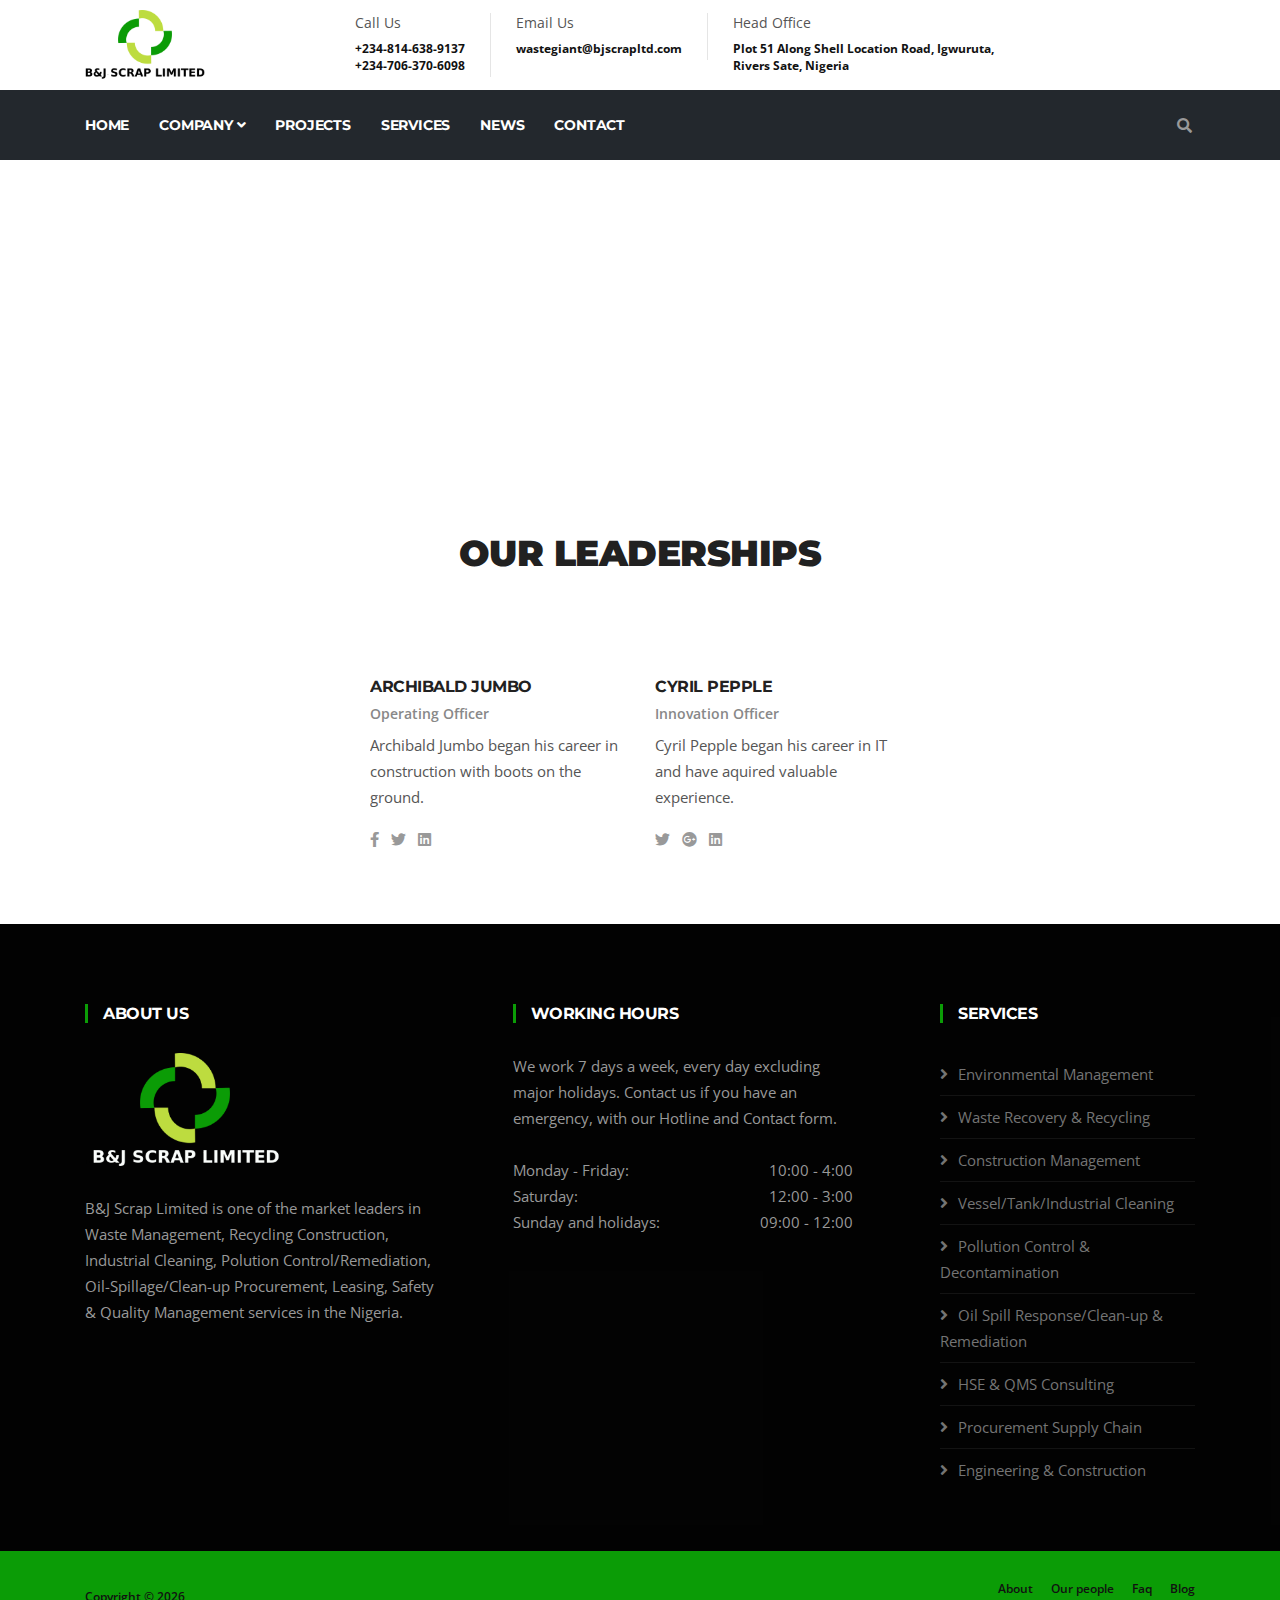
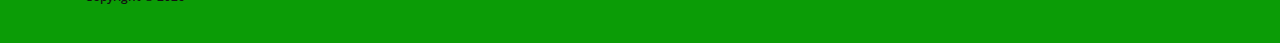
==== team.html @ ecb12a58 "Added Content" ====
<!--
 // WEBSITE: https://themefisher.com
 // TWITTER: https://twitter.com/themefisher
 // FACEBOOK: https://www.facebook.com/themefisher
 // GITHUB: https://github.com/themefisher/
-->

<!-- 
THEME: Constra - Construction Html5 Template
VERSION: 1.0.0
AUTHOR: Themefisher

HOMEPAGE: https://themefisher.com/products/constra-construction-template/
DEMO: https://demo.themefisher.com/constra/
GITHUB: https://github.com/themefisher/Constra-Bootstrap-Construction-Template

WEBSITE: https://themefisher.com
TWITTER: https://twitter.com/themefisher
FACEBOOK: https://www.facebook.com/themefisher
-->

<!DOCTYPE html>
<html lang="en">
<head>

  <!-- Basic Page Needs
================================================== -->
  <meta charset="utf-8">
  <title>Constra - Construction Html5 Template</title>

  <!-- Mobile Specific Metas
================================================== -->
  <meta http-equiv="X-UA-Compatible" content="IE=edge">
  <meta name="description" content="Construction Html5 Template">
  <meta name="viewport" content="width=device-width, initial-scale=1.0, maximum-scale=5.0">
  <meta name=author content="Themefisher">
  <meta name=generator content="Themefisher Constra HTML Template v1.0">

  <!-- Favicon
================================================== -->
  <link rel="icon" type="image/png" href="images/main.png">

  <!-- CSS
================================================== -->
  <!-- Bootstrap -->
  <link rel="stylesheet" href="plugins/bootstrap/bootstrap.min.css">
  <!-- FontAwesome -->
  <link rel="stylesheet" href="plugins/fontawesome/css/all.min.css">
  <!-- Animation -->
  <link rel="stylesheet" href="plugins/animate-css/animate.css">
  <!-- slick Carousel -->
  <link rel="stylesheet" href="plugins/slick/slick.css">
  <link rel="stylesheet" href="plugins/slick/slick-theme.css">
  <!-- Colorbox -->
  <link rel="stylesheet" href="plugins/colorbox/colorbox.css">
  <!-- Template styles-->
  <link rel="stylesheet" href="css/style.css">
</head>
  <header id="header" class="header-one">
    <div class="bg-white">
      <div class="container">
        <div class="logo-area">
            <div class="row align-items-center">
              <div class="logo col-lg-3 text-center text-lg-left mb-3 mb-md-5 mb-lg-0">
                  <a class="d-block" href="index.html">
                    <img loading="lazy" src="images/wet2.png" alt="Constra">
                  </a>
              </div><!-- logo end -->
    
              <div class="col-lg-15 header-right">
                <ul class="top-info-box">
                  <li>
                    <div class="info-box">
                      <div class="info-box-content">
                          <p class="info-box-title">Call Us</p>
                          <p class="info-box-subtitle">+234-814-638-9137<br>+234-706-370-6098</br></p>
                      </div>
                    </div>
                  </li>
                  <li>
                    <div class="info-box">
                      <div class="info-box-content">
                          <p class="info-box-title">Email Us</p>
                          <p class="info-box-subtitle">wastegiant@bjscrapltd.com</p>
                      </div>
                    </div>
                  </li>
                  <li class="last">
                    <div class="info-box last">
                      <div class="info-box-content">
                          <p class="info-box-title">Head Office</p>
                          <p class="info-box-subtitle">Plot 51 Along Shell Location Road, Igwuruta,<br> Rivers Sate, Nigeria</br></p>
                      </div>
                    </div>
                  </li>
                 
                </ul><!-- Ul end -->
            </div><!-- header right end -->
            </div><!-- logo area end -->
    
        </div><!-- Row end -->
      </div><!-- Container end -->
    </div>
  
    <div class="site-navigation">
      <div class="container">
          <div class="row">
            <div class="col-lg-12">
                <nav class="navbar navbar-expand-lg navbar-dark p-0">
                  <button class="navbar-toggler" type="button" data-toggle="collapse" data-target=".navbar-collapse" aria-controls="navbar-collapse" aria-expanded="false" aria-label="Toggle navigation">
                      <span class="navbar-toggler-icon"></span>
                  </button>
                  
                  <div id="navbar-collapse" class="collapse navbar-collapse">
                      <ul class="nav navbar-nav mr-auto">
                        <li class="nav-item"><a class="nav-link" href="index.html">Home</a></li>
                        </li>
  
                        <li class="nav-item dropdown">
                            <a href="#" class="nav-link dropdown-toggle" data-toggle="dropdown">Company <i class="fa fa-angle-down"></i></a>
                            <ul class="dropdown-menu" role="menu">
                              <li><a href="about.html">About Us</a></li>
                              <li><a href="team.html">Our People</a></li>
                              <!--<li><a href="testimonials.html">Testimonials</a></li>-->
                              <!--<li><a href="faq.html">Faq</a></li>-->
                              <!--<li><a href="pricing.html">Pricing</a></li>-->
                            </ul>
                        </li>
                
                        <li class="nav-item dropdown">
                            <a href="projects.html" class="nav-link dropdown-toggle" data-toggle="dropdown">Projects </i></a>
                            <!--ul class="dropdown-menu" role="menu">
                              <li><a href="projects.html">Projects</a></li>
                              <li><a href="projects-single.html">Projects Single</a></li>
                            </ul-->
                        </li>
                
                        <li class="nav-item"><a class="nav-link" href="services.html">Services</a></li>
                            <!--ul class="dropdown-menu" role="menu">
                              <li><a href="services.html">Services </a></li>
                              <li><a href="service-single.html">Services Single</a></li>
                            </ul-->
                        </li>
                
                        <!--li class="nav-item dropdown">
                            <a href="#" class="nav-link dropdown-toggle" data-toggle="dropdown">Features <i class="fa fa-angle-down"></i></a>
                            <ul class="dropdown-menu" role="menu">
                              <li><a href="typography.html">Typography</a></li>
                              <li><a href="404.html">404</a></li>
                              <li class="dropdown-submenu">
                                  <a href="#!" class="dropdown-toggle" data-toggle="dropdown">Parent Menu</a>
                                  <ul class="dropdown-menu">
                                    <li><a href="#!">Child Menu 1</a></li>
                                    <li><a href="#!">Child Menu 2</a></li>
                                    <li><a href="#!">Child Menu 3</a></li>
                                  </ul>
                              </li>
                            </ul>
                        </li-->
                
                        <li class="nav-item"><a class="nav-link" href="contact.html">News</a></li>
                            <!--ul class="dropdown-menu" role="menu">
                              <li><a href="news-left-sidebar.html">News Left Sidebar</a></li>
                              <li><a href="news-right-sidebar.html">News Right Sidebar</a></li>
                              <li><a href="news-single.html">News Single</a></li>
                            </ul-->
                        </li>
                
                        <li class="nav-item"><a class="nav-link" href="contact.html">Contact</a></li>
                      </ul>
                  </div>
                </nav>
            </div>
            <!--/ Col end -->
          </div>
          <!--/ Row end -->
  
          <div class="nav-search">
            <span id="search"><i class="fa fa-search"></i></span>
          </div><!-- Search end -->
  
          <div class="search-block" style="display: none;">
            <label for="search-field" class="w-100 mb-0">
              <input type="text" class="form-control" id="search-field" placeholder="Type what you want and enter">
            </label>
            <span class="search-close">&times;</span>
          </div><!-- Site search end -->
      </div>
      <!--/ Container end -->
  
    </div>
    <!--/ Navigation end -->
  </header>
<!--/ Header end -->
<div id="banner-area" class="banner-area" style="background-image:url(images/banner/banner1.jpg)">
  <div class="banner-text">
    <div class="container">
        <div class="row">
          <div class="col-lg-12">
              <div class="banner-heading">
                <h1 class="banner-title">Our Team</h1>
                <nav aria-label="breadcrumb">
                    <ol class="breadcrumb justify-content-center">
                      <li class="breadcrumb-item"><a href="#">Home</a></li>
                      <li class="breadcrumb-item"><a href="#">company</a></li>
                      <li class="breadcrumb-item active" aria-current="page">Our Team</li>
                    </ol>
                </nav>
              </div>
          </div><!-- Col end -->
        </div><!-- Row end -->
    </div><!-- Container end -->
  </div><!-- Banner text end -->
</div><!-- Banner area end --> 


<section id="main-container" class="main-container pb-4">
  <div class="container">
    <div class="row text-center">
      <div class="col-lg-12">
        <h3 class="section-sub-title">Our Leaderships</h3>
      </div>
    </div>
    <!-- Title row end -->

    <div class="row justify-content-center">
      <div class="col-lg-3 col-sm-6 mb-5">
        <div class="ts-team-wrapper">
          <div class="team-img-wrapper">
            <img loading="lazy" src="" class="img-fluid" alt="">
          </div>
          <div class="ts-team-content-classic">
            <h3 class="ts-name">ARCHIBALD JUMBO</h3>
            <p class="ts-designation">Operating Officer</p>
            <p class="ts-description">Archibald Jumbo began his career in construction with boots on the ground.</p>
            <div class="team-social-icons">
              <a target="_blank" href="#"><i class="fab fa-facebook-f"></i></a>
              <a target="_blank" href="#"><i class="fab fa-twitter"></i></a>
              <a target="_blank" href="#"><i class="fab fa-linkedin"></i></a>
            </div>
            <!--/ social-icons-->
          </div>
        </div>
        <!--/ Team wrapper 1 end -->

      </div><!-- Col end -->

      <div class="col-lg-3 col-sm-6 mb-5">
        <div class="ts-team-wrapper">
          <div class="team-img-wrapper">
            <img loading="lazy" src="" class="img-fluid" alt="">
          </div>
          <div class="ts-team-content-classic">
            <h3 class="ts-name">CYRIL PEPPLE</h3>
            <p class="ts-designation">Innovation Officer</p>
            <p class="ts-description">Cyril Pepple began his career in IT and have aquired valuable experience.</p>
            <div class="team-social-icons">
              <a target="_blank" href="#"><i class="fab fa-twitter"></i></a>
              <a target="_blank" href="#"><i class="fab fa-google-plus"></i></a>
              <a target="_blank" href="#"><i class="fab fa-linkedin"></i></a>
            </div>
            <!--/ social-icons-->
          </div>
        </div>
        <!--/ Team wrapper 2 end -->
      </div><!-- Col end -->

    </div><!-- Content row 1 end -->

    
</section><!-- Main container end -->

<footer id="footer" class="footer bg-overlay">
  <div class="footer-main">
    <div class="container">
      <div class="row justify-content-between">
        <div class="col-lg-4 col-md-6 footer-widget footer-about">
          <h3 class="widget-title">About Us</h3>
          <img loading="lazy" width="200px" class="footer-logo" src="images/footerlogs.png" alt="Constra">
          <p>B&J Scrap Limited is one of the market leaders in Waste Management, Recycling Construction, Industrial Cleaning, Polution Control/Remediation, Oil-Spillage/Clean-up Procurement, Leasing, Safety & Quality Management services in the Nigeria. </p>
          
        </div><!-- Col end -->

        <div class="col-lg-4 col-md-6 footer-widget mt-5 mt-md-0">
          <h3 class="widget-title">Working Hours</h3>
          <div class="working-hours">
            We work 7 days a week, every day excluding major holidays. Contact us if you have an emergency, with our
            Hotline and Contact form.
            <br><br> Monday - Friday: <span class="text-right">10:00 - 4:00 </span>
            <br> Saturday: <span class="text-right">12:00 - 3:00</span>
            <br> Sunday and holidays: <span class="text-right">09:00 - 12:00</span>
          </div>
        </div><!-- Col end -->
        <div class="col-lg-3 col-md-6 mt-5 mt-lg-0 footer-widget">
          <h3 class="widget-title">Services</h3>
          <ul class="list-arrow">
            <li><a href="service-single.html">Environmental Management</a></li>
            <li><a href="service-single.html">Waste Recovery & Recycling</a></li>
            <li><a href="service-single.html">Construction Management</a></li>
            <li><a href="service-single.html">Vessel/Tank/Industrial Cleaning</a></li>
            <li><a href="service-single.html">Pollution Control & Decontamination</a></li>
            <li><a href="service-single.html">Oil Spill Response/Clean-up & Remediation</a></li>
            <li><a href="service-single.html">HSE & QMS Consulting</a></li>
            <li><a href="service-single.html">Procurement Supply Chain</a></li>
            <li><a href="service-single.html">Engineering & Construction</a></li>
          </ul>
        </div><!-- Col end -->
        
      </div><!-- Row end -->
    </div><!-- Container end -->
  </div><!-- Footer main end -->

  <div class="copyright">
    <div class="container">
      <div class="row align-items-center">
        <div class="col-md-6">
          <div class="copyright-info">
            <span>Copyright &copy; <script>
                document.write(new Date().getFullYear())
              </script></span>
          </div>
        </div>

        <div class="col-md-6">
          <div class="footer-menu text-center text-md-right">
            <ul class="list-unstyled">
              <li><a href="about.html">About</a></li>
              <li><a href="team.html">Our people</a></li>
              <li><a href="faq.html">Faq</a></li>
              <li><a href="news-left-sidebar.html">Blog</a></li>
              <!--<li><a href="pricing.html">Pricing</a></li>-->
            </ul>
          </div>
        </div>
      </div><!-- Row end -->

      <div id="back-to-top" data-spy="affix" data-offset-top="10" class="back-to-top position-fixed">
        <button class="btn btn-primary" title="Back to Top">
          <i class="fa fa-angle-double-up"></i>
        </button>
      </div>

    </div><!-- Container end -->
  </div><!-- Copyright end -->
</footer><!-- Footer end -->


<!-- Javascript Files
================================================== -->

<!-- initialize jQuery Library -->
<script src="plugins/jQuery/jquery.min.js"></script>
<!-- Bootstrap jQuery -->
<script src="plugins/bootstrap/bootstrap.min.js" defer></script>
<!-- Slick Carousel -->
<script src="plugins/slick/slick.min.js"></script>
<script src="plugins/slick/slick-animation.min.js"></script>
<!-- Color box -->
<script src="plugins/colorbox/jquery.colorbox.js"></script>
<!-- shuffle -->
<script src="plugins/shuffle/shuffle.min.js" defer></script>


<!-- Google Map API Key-->
<script src="https://maps.googleapis.com/maps/api/js?key=AIzaSyCcABaamniA6OL5YvYSpB3pFMNrXwXnLwU" defer></script>
<!-- Google Map Plugin-->
<script src="plugins/google-map/map.js" defer></script>

<!-- Template custom -->
<script src="js/script.js"></script>

</div><!-- Body inner end -->
</body>

</html>
---- plugins/colorbox/colorbox.css ----
/*
    Colorbox Core Style:
    The following CSS is consistent between example themes and should not be altered.
*/
#colorbox, #cboxOverlay, #cboxWrapper{position:absolute; top:0; left:0; z-index:9999; overflow:hidden; -webkit-transform: translate3d(0,0,0);}
#cboxWrapper {max-width:none;}
#cboxOverlay{position:fixed; width:100%; height:100%;}
#cboxMiddleLeft, #cboxBottomLeft{clear:left;}
#cboxContent{position:relative;}
#cboxLoadedContent{overflow:auto; -webkit-overflow-scrolling: touch;}
#cboxTitle{margin:0;}
#cboxLoadingOverlay, #cboxLoadingGraphic{position:absolute; top:0; left:0; width:100%; height:100%;}
#cboxPrevious, #cboxNext, #cboxClose, #cboxSlideshow{cursor:pointer;}
.cboxPhoto{float:left; margin:auto; border:0; display:block; max-width:none; -ms-interpolation-mode:bicubic;}
.cboxIframe{width:100%; height:100%; display:block; border:0; padding:0; margin:0;}
#colorbox, #cboxContent, #cboxLoadedContent{box-sizing:content-box; -moz-box-sizing:content-box; -webkit-box-sizing:content-box;}

/* 
    User Style:
    Change the following styles to modify the appearance of Colorbox.  They are
    ordered & tabbed in a way that represents the nesting of the generated HTML.
*/
#cboxOverlay{background:#000; background: rgba(0,0,0,.9); opacity: 0.9; filter: alpha(opacity = 90);}
#colorbox{outline:0;}
#cboxContent{margin-top:20px;background:#000;}
.cboxIframe{background:#fff;}
#cboxError{padding:50px; border:1px solid #ccc;}
#cboxLoadedContent{border:0 solid #000; background:#fff;}
#cboxTitle{position:absolute; top:-20px; left:0; color:#ccc;}
#cboxCurrent{position:absolute; top:0; right:0px; color:#ccc;background-color: rgba(0,0,0,0.95); width: 100%;}
#cboxLoadingGraphic{background:url(../images/loading.gif) no-repeat center center;}

/* these elements are buttons, and may need to have additional styles reset to avoid unwanted base styles */
#cboxPrevious, #cboxNext, #cboxSlideshow, #cboxClose {border:0; padding:0; margin:0; overflow:visible; width:auto; background:none;}

/* avoid outlines on :active (mouseclick), but preserve outlines on :focus (tabbed navigating) */
#cboxPrevious:active, #cboxNext:active, #cboxSlideshow:active, #cboxClose:active {outline:0;}

#cboxSlideshow{position:absolute; top:-20px; right:90px; color:#fff;}
#cboxPrevious{position:absolute; top:50%; left:0; margin-top:-32px; background:url(controls.png) no-repeat top left; width:28px; height:65px; text-indent:-9999px;}
#cboxPrevious:hover{background-position:bottom left;}
#cboxNext{position:absolute; top:50%; right:0; margin-top:-32px; background:url(controls.png) no-repeat top right; width:28px; height:65px; text-indent:-9999px;}
#cboxNext:hover{background-position:bottom right;}
#cboxClose{position:absolute; top:5px; right:0; display:block; background:url(controls.png) no-repeat top center; width:38px; height:19px; text-indent:-9999px;}
#cboxClose:hover{background-position:bottom center;}
button:focus {outline: 0 !important}
---- css/style.css ----
/**
 * WEBSITE: https://themefisher.com
 * TWITTER: https://twitter.com/themefisher
 * FACEBOOK: https://www.facebook.com/themefisher
 * GITHUB: https://github.com/themefisher/
 */

/*!
THEME: Constra - Construction Html5 Template
VERSION: 1.0.0
AUTHOR: Themefisher

HOMEPAGE: https://themefisher.com/products/constra-construction-template/
DEMO: https://demo.themefisher.com/constra/
GITHUB: https://github.com/themefisher/Constra-Bootstrap-Construction-Template

WEBSITE: https://themefisher.com
TWITTER: https://twitter.com/themefisher
FACEBOOK: https://www.facebook.com/themefisher
*/
@import url(https://fonts.googleapis.com/css?family=Montserrat:300,400,400i,500,500i,600,600i,700,700i,800|Open+Sans:400,400i,600,600i,700,700i,800&display=swap);
/* Typography
================================================== */
body {
  background: #fff;
  color: #555;
}

body,
p {
  font-family: "Open Sans", sans-serif;
  text-rendering: optimizeLegibility;
  -webkit-font-smoothing: antialiased !important;
  line-height: 26px;
  font-size: 15px;
}

h1,
h2,
h3,
h4,
h5,
h6 {
  color: #212121;
  font-weight: 700;
  font-family: "Montserrat", sans-serif;
  text-rendering: optimizeLegibility;
  -webkit-font-smoothing: antialiased !important;
}

h1 {
  font-size: 36px;
  line-height: 48px;
}

h2 {
  font-size: 28px;
  line-height: 36px;
  text-transform: uppercase;
  letter-spacing: -1px;
}

h3 {
  font-size: 24px;
  margin-bottom: 20px;
  text-transform: uppercase;
  letter-spacing: -0.5px;
}

h4 {
  font-size: 18px;
  line-height: 28px;
  text-transform: uppercase;
  letter-spacing: -0.2px;
}

h5 {
  font-size: 14px;
  line-height: 24px;
}

.alert .icon {
  margin-right: 15px;
}

/* Global styles
================================================== */
html {
  overflow-x: hidden !important;
  width: 100%;
  height: 100%;
  position: relative;
  -webkit-font-smoothing: antialiased;
  text-rendering: optimizeLegibility;
}

body {
  border: 0;
  margin: 0;
  padding: 0;
}

.body-inner {
  position: relative;
  overflow: hidden;
}

.preload {
  position: fixed;
  background: #fff url(../images/preload.gif) center center no-repeat;
  left: 0px;
  top: 0px;
  width: 100%;
  height: 100%;
  z-index: 99999;
}

a:link,
a:visited {
  text-decoration: none;
}

a {
  color: inherit;
  transition: 0.1s ease;
}

a:hover {
  text-decoration: none;
  color: #000;
}

a.read-more {
  color: #0b9c06;
  font-weight: 700;
  text-transform: uppercase;
}

a.read-more:hover {
  color: #222;
}

section,
.section-padding {
  padding: 70px 0;
  position: relative;
}

.no-padding {
  padding: 0;
}

.gap-60 {
  clear: both;
  height: 60px;
}

.gap-40 {
  clear: both;
  height: 40px;
}

.gap-30 {
  clear: both;
  height: 30px;
}

.gap-20 {
  clear: both;
  height: 20px;
}

.mrb-30 {
  margin-bottom: 30px;
}

.mrb-80 {
  margin-bottom: -80px;
}

.mrt-0 {
  margin-top: 0 !important;
  margin-bottom: 20px !important;
}

.pab {
  padding-bottom: 0;
}

a:focus {
  outline: 0;
}

.ts-padding {
  padding: 60px;
}

.solid-bg {
  background: #f9f9f9;
}

.dark-bg {
  background: #252525;
  color: #fff;
}

.dark-bg h2,
.dark-bg h3 {
  color: #fff;
}

.solid-row {
  background: #f0f0f0;
}

.bg-overlay {
  position: relative;
}

.bg-overlay .container {
  position: relative;
  z-index: 1;
}

.bg-overlay:after {
  background-color: rgba(0, 46, 91, 0.8);
  z-index: 0;
  position: absolute;
  content: "";
  width: 100%;
  height: 100%;
  top: 0;
  left: 0;
}

.bg-overlay:after {
  position: relative;
}

.bg-overlay:after {
  background-color: rgba(0, 0, 0, 0.8);
  z-index: 0;
  position: absolute;
  content: "";
  width: 100%;
  height: 100%;
  top: 0;
  left: 0;
}

.content-hidden {
  position: absolute;
  height: 1px;
  width: 1px;
  clip: rect(1px, 1px, 1px, 1px);
  border: 0;
  overflow: hidden;
}

/* Dropcap */
.dropcap {
  font-size: 48px;
  line-height: 60px;
  padding: 0 7px;
  display: inline-block;
  font-weight: 700;
  margin: 5px 15px 5px 0;
  position: relative;
  text-transform: uppercase;
}

.dropcap.primary {
  background: #0b9c06;
  color: #fff;
}

.dropcap.secondary {
  background: #3a5371;
  color: #fff;
}

/* Title */
.title {
  font-size: 32px;
  line-height: 36px;
  margin-bottom: 20px;
}

/* Title Border */
/* Section title */
.section-title {
  font-size: 18px;
  line-height: 28px;
  margin: 0;
  text-transform: uppercase;
  font-weight: 300;
}

.section-sub-title {
  font-weight: 900;
  font-size: 36px;
  line-height: 46px;
  margin: 0 0 60px;
  color: #212121;
}
@media (max-width: 575px) {
  .section-sub-title {
    font-size: 28px;
  }
}

/* Column title */
.column-title {
  margin: 0 0 40px;
}

.column-title-small {
  font-size: 20px;
  margin: 0 0 25px;
}

/* Page content title */
.page-content-title.first {
  margin-top: 0;
}

/* Video responsive */
.embed-responsive {
  padding-bottom: 56.25%;
  position: relative;
  display: block;
  height: 0;
  overflow: hidden;
}

.embed-responsive iframe {
  position: absolute;
  top: 0;
  left: 0;
  width: 100%;
  height: 100%;
  border: 0;
}

/* Input form */
.form-control {
  box-shadow: none;
  border: 1px solid #dadada;
  padding: 5px 20px;
  height: 44px;
  background: none;
  color: #959595;
  font-size: 14px;
  border-radius: 0;
}

.form-control:focus {
  box-shadow: none;
  border: 1px solid #0b9c06;
}

hr {
  background-color: #e7e7e7;
  border: 0;
  height: 1px;
  margin: 40px 0;
}

.alert hr {
  background: initial;
  margin: initial;
  border-top: 1px solid;
  height: initial;
  margin-bottom: 1rem;
  opacity: 0.2;
}

blockquote {
  padding: 25px;
  margin: 20px 0;
  background: #f9f9f9;
  position: relative;
  border-left: 3px solid #0b9c06;
  padding-left: 40px;
}
blockquote.text-center {
  border-top: 3px solid #0b9c06;
  border-left: 0;
  padding-left: 25px;
  padding-top: 50px;
}
blockquote.text-center:before {
  left: 50%;
  top: 10px;
  transform: translateX(-50%);
}
blockquote.text-right {
  border-right: 3px solid #0b9c06;
  padding-right: 40px;
  border-left: 0;
  padding-left: 25px;
}
blockquote.text-right:before {
  left: auto;
  right: 5px;
}
blockquote:before {
  content: "\f10d";
  font-family: "Font Awesome 5 Free";
  position: absolute;
  font-size: 28px;
  color: #E5E5E5;
  top: 5px;
  left: 5px;
  font-weight: 700;
  z-index: 0;
}

blockquote p {
  font-size: 14px;
  line-height: 22px;
  position: relative;
  z-index: 1;
  font-style: italic;
  margin-bottom: 0;
}

cite {
  display: block;
  font-size: 14px;
  margin-top: 10px;
}

/* Ul, Ol */
.list-round,
.list-arrow,
.list-check {
  list-style: none;
  margin: 0;
  padding: 0 0 0 15px;
}

.list-round li {
  line-height: 28px;
}

.list-round li:before {
  font-family: "Font Awesome 5 Free";
  content: "\f138";
  margin-right: 10px;
  color: #0b9c06;
  font-size: 12px;
}

.list-arrow {
  padding: 0;
}

ul.list-arrow li:before {
  font-family: "Font Awesome 5 Free";
  content: "\f105";
  margin-right: 10px;
  color: #0b9c06;
  font-size: 16px;
  font-weight: bold;
}

ul.list-check li:before {
  font-family: "Font Awesome 5 Free";
  content: "\f00c";
  margin-right: 10px;
  color: #0b9c06;
  font-size: 14px;
}

/* Bootstrap */
.nav-tabs > li.active > a,
.nav-tabs > li.active > a:focus,
.nav-tabs > li.active > a:hover,
.nav-tabs > li > a:hover,
.nav-tabs > li > a {
  border: 0;
}

.nav > li > a:focus,
.nav > li > a:hover {
  background: none;
}

.pattern-bg {
  background: #f5f5f5 url(../images/crossword.png);
}

a[href^=tel] {
  color: inherit;
  text-decoration: none;
}

/* Button */
.btn:active, .btn:focus {
  box-shadow: none !important;
}

.btn-primary,
.btn-dark {
  border: 0;
  border-radius: 3px;
  padding: 12px 20px 10px;
  font-weight: 700;
  text-transform: uppercase;
  color: #fff;
  font-family: "Montserrat", sans-serif;
  transition: 350ms;
  font-size: 14px;
}
@media (max-width: 767px) {
  .btn-primary,
.btn-dark {
    font-size: 13px;
  }
}

.btn-white.btn-primary {
  background: #fff;
  color: #0b9c06;
}

.btn-primary {
  background: #0b9c06;
}

.btn-dark {
  background: #23282d;
}

.btn-primary:hover,
.btn-dark:hover,
.btn-white.btn-primary:hover {
  background: #111;
  color: #fff;
}
.btn-primary:hover:active, .btn-primary:hover:focus,
.btn-dark:hover:active,
.btn-dark:hover:focus,
.btn-white.btn-primary:hover:active,
.btn-white.btn-primary:hover:focus {
  color: #fff;
  background-color: #111 !important;
}

.general-btn {
  margin-top: 50px;
}

/* Bootstrap */
.nav-tabs > li.active > a,
.nav-tabs > li.active > a:focus,
.nav-tabs > li.active > a:hover,
.nav-tabs > li > a:hover,
.nav-tabs > li > a {
  border: 0;
}

.nav > li > a:focus,
.nav > li > a:hover {
  background: none;
}

.pattern-bg {
  background: #f5f5f5 url(../images/crossword.png);
}

a[href^=tel] {
  color: inherit;
  text-decoration: none;
}

/* Top Bar
================================================== */
.top-bar {
  padding: 8px 0;
  background: #ebebeb;
  position: relative;
}

/* Top info */
ul.top-info {
  list-style: none;
  margin: 0;
  padding: 0;
}

ul.top-info li {
  position: relative;
  line-height: 10px;
  display: inline-block;
  margin-left: 0;
  padding-right: 15px;
}

ul.top-info li i {
  font-size: 18px;
  position: relative;
  top: 2px;
  margin-right: 5px;
}

ul.top-info li p.info-text {
  margin: 0;
  line-height: normal;
  display: inline-block;
  flex-direction: column;
}

/* Top social */
.top-social ul {
  list-style: none;
  padding: 0;
  margin: 0;
  margin-right: -12px;
}
@media (max-width: 767px) {
  .top-social ul {
    margin-right: 0;
  }
}
.top-social ul li {
  display: inline-block;
  padding: 0;
}
.top-social ul li a {
  color: #2c2c2c;
  font-size: 14px;
  transition: 400ms;
  padding: 9px 12px;
}
.top-social ul li a:hover {
  color: #333;
}

/* Top bar border */
.top-bar-border {
  padding: 8px 20px 8px;
  border-bottom: 1px solid #ddd;
}

.top-bar-border ul.top-info {
  color: #707070;
  font-weight: 400;
}

.top-bar-border .top-social li a {
  color: #7c7c7c;
}

.top-bar-border ul.top-info li i {
  color: #0b9c06;
}

/* Header area
================================================== */
.header {
  background: #fff;
  position: relative;
  box-shadow: 0px 3px 3px rgba(0, 0, 0, 0.1);
}

.header-one,
.header-one .site-navigation {
  background: #23282d;
}

.header-one .navbar-collapse {
  padding-left: 0;
}

@media (max-width: 991px) {
  .navbar-collapse.collapse {
    overflow-y: auto;
  }
}

.header-one ul.navbar-nav > li {
  padding-left: 0;
  padding-right: 30px;
}
@media (max-width: 991px) {
  .header-one ul.navbar-nav > li {
    padding-right: 0;
  }
}
.header-one .logo-area {
  padding: 10px 0;
}

.navbar-fixed {
  z-index: 9999;
  position: fixed;
  width: 100%;
  top: 0;
}

.header-two {
  background: #fff;
  box-shadow: 0 2px 2px 0 rgba(0, 0, 0, 0.15);
  padding: 15px 0;
}
.header-two .navbar-fixed {
  background-color: #fff;
}

ul.navbar-nav > li > a {
  padding: 15px 0 !important;
  color: #fff;
}

@media (max-width: 991px) {
  ul.navbar-nav > li > a {
    padding: 1px 0 !important;
  }
  .navbar-nav {
    margin-bottom: 15px;
  }
}
ul.navbar-nav > li:hover > a,
ul.navbar-nav > li.active > a {
  color: #0b9c06 !important;
}

/*-- Logo --*/
.logo img {
  width: auto;
  height: 70px;
}

.header-two .logo img {
  height: 30px;
}

/* header right */
.header-right {
  float: right;
}

ul.top-info-box {
  list-style: none;
  margin: 0;
  padding: 0;
  float: right;
}
@media (max-width: 767px) {
  ul.top-info-box {
    display: flex;
    justify-content: center;
    flex-wrap: wrap;
    align-items: center;
  }
}

ul.top-info-box li {
  position: relative;
  float: left;
  margin-left: 0;
  border-right: 1px solid #dedede;
  border-right: 1px solid rgba(0, 0, 0, 0.1);
  padding-right: 25px;
  margin-right: 25px;
}
@media (max-width: 767px) {
  ul.top-info-box li {
    border: 0;
    text-align: center;
    margin: 0;
    flex: 0 0 50%;
    padding: 0;
    margin-top: 10px;
  }
}
@media (max-width: 400px) {
  ul.top-info-box li {
    border: 0;
    text-align: center;
    margin: 0;
    flex: 0 0 100%;
    margin-top: 15px;
  }
}

ul.top-info-box li:last-child {
  margin-right: 0;
  padding-right: 0;
  border-right: 0;
}

ul.top-info-box li.last {
  border-right: 0;
}

ul.top-info-box li .info-box span.info-icon {
  font-size: 20px;
  display: inline-block;
  text-align: center;
  margin: 2px 5px 0 0;
  position: relative;
}

ul.top-info-box li .info-box .info-box-content {
  display: inline-block;
  font-family: "Montserrat", sans-serif;
  flex-direction: column;
}

ul.top-info-box li .info-box .info-box-title {
  font-size: 14px;
  margin-bottom: 8px;
  line-height: normal;
}

ul.top-info-box li .info-box .info-box-subtitle {
  margin: 0;
  line-height: normal;
  font-size: 12px;
  font-weight: 700;
  color: #111;
}

/*-- Search start --*/
ul.top-info-box > li.nav-search {
  cursor: pointer;
  padding-left: 30px;
  margin-left: 30px;
}

ul.top-info-box > li.nav-search:before {
  position: absolute;
  content: "";
  background: #ddd;
  left: 0;
  width: 1px;
  height: 40px;
  top: 50%;
  margin-top: -10px;
}

ul.top-info-box > li.nav-search i {
  font-size: 20px;
  top: 10px;
  position: relative;
  cursor: pointer;
  color: #999;
}

/* Main navigation */
.navbar-toggler {
  float: left;
  margin-top: 10px;
  padding: 12px;
}

.navbar {
  border-radius: 0;
  border: 0;
  margin-bottom: 0;
}

.navbar-toggler {
  margin: 10px 0;
  padding: 6px;
  border-radius: 0;
  font-size: 1rem;
  background: #0b9c06;
}
.navbar-toggler:focus {
  outline: 0;
}

.navbar-dark .navbar-toggler-icon,
.navbar-light .navbar-toggler-icon {
  background-image: url("data:image/svg+xml,%3csvg xmlns='http://www.w3.org/2000/svg' width='30' height='30' viewBox='0 0 30 30'%3e%3cpath stroke='rgba%28255, 255, 255, 1' stroke-linecap='round' stroke-miterlimit='10' stroke-width='2' d='M4 7h22M4 15h22M4 23h22'/%3e%3c/svg%3e");
}

ul.navbar-nav > li:hover > a,
ul.navbar-nav > li.active > a {
  color: #0b9c06;
  position: relative;
}

ul.navbar-nav > li {
  padding: 0 13px;
  position: relative;
}
@media (max-width: 1200px) {
  ul.navbar-nav > li {
    padding: 0 9px;
  }
  ul.navbar-nav > li .nav-link {
    font-size: 12px;
  }
}

.header-two .navbar-nav > .header-get-a-quote {
  top: -4px;
}

@media (max-width: 991px) {
  .header-two ul.navbar-nav > li {
    padding: 0;
    width: 100%;
  }
}

ul.navbar-nav > li:last-child {
  padding-right: 0;
}

ul.navbar-nav > li:last-child:after {
  background: none;
}

ul.navbar-nav > li > a:hover,
ul.navbar-nav > li > a:focus {
  background: none;
}

ul.navbar-nav > li > a i {
  font-weight: 700;
}

@media (max-width: 991px) {
  ul.navbar-nav > li > a i {
    float: right;
    background: #222;
    padding: 6px 10px;
    margin-top: 7px;
  }
  .header-two ul.navbar-nav > li > a i {
    color: #fff;
  }
  .header-two ul.navbar-nav > li.active > a i,
.header-two ul.navbar-nav > li > a.active i {
    color: #0b9c06;
  }
}
ul.navbar-nav > li > a:after,
ul.navbar-nav > li > a:after {
  display: none;
}

ul.navbar-nav > li > a {
  font-family: "Montserrat", sans-serif;
  color: #fff !important;
  text-rendering: optimizeLegibility;
  font-weight: 700 !important;
  text-transform: uppercase;
  letter-spacing: -0.2px;
  font-size: 14px;
  margin: 0;
  line-height: 40px;
  padding: 30px 0;
  transition: 350ms;
}

.navbar-light ul.navbar-nav > li > a {
  color: #000 !important;
  font-size: 13px;
}

/* Dropdown */
.dropdown-submenu {
  position: relative;
}

.dropdown-submenu > .dropdown-menu {
  top: 0;
  left: 100%;
  margin-top: -2px;
  border-radius: 0;
}

.dropdown-submenu > a:after {
  display: block;
  content: "\f105";
  font-family: "Font Awesome 5 Free";
  float: right;
  margin-top: 0;
  margin-right: -5px;
  border: 0;
}

.dropdown-submenu:hover > a:after {
  border-left-color: #fff;
}

.dropdown-menu {
  text-align: left;
  background: #fff;
  z-index: 100;
  min-width: 200px;
  border-radius: 0;
  border: 0;
  border-top: 2px solid #0b9c06;
  padding: 0 20px;
  margin: 0;
  box-shadow: 0 6px 12px rgba(0, 0, 0, 0.175);
}
@media (max-width: 991px) {
  .dropdown-menu {
    box-shadow: 0 6px 12px rgba(0, 0, 0, 0.05);
  }
}

.dropdown-menu-large {
  min-width: 400px;
}

.dropdown-menu-large > li > ul {
  padding: 0;
  margin: 0;
  list-style: none;
}

.dropdown-menu-large > li > ul > li > a {
  padding-left: 0;
}

.dropdown-menu-large > li > ul > li.active > a {
  color: #0b9c06 !important;
}

.navbar-nav > li > .dropdown-menu a {
  background: none;
}

.dropdown-menu li a {
  font-family: "Montserrat", sans-serif;
  display: block;
  font-size: 12px;
  text-transform: uppercase;
  font-weight: 700;
  line-height: normal;
  text-decoration: none;
  padding: 15px 0;
  letter-spacing: 0.3px;
  border-bottom: 1px solid #e5e5e5;
  color: #333333;
}
@media (max-width: 991px) {
  .dropdown-menu li a {
    padding: 12px 0;
  }
}

.dropdown-menu li:last-child > a {
  border-bottom: 0;
}

.dropdown-menu li a:hover,
.dropdown-menu li a:focus {
  color: #0b9c06;
}

@media (min-width: 991px) {
  ul.nav li.dropdown:hover ul.dropdown-menu {
    display: block;
  }
}
@media (min-width: 991px) {
  ul.nav li.dropdown ul.dropdown-menu li.dropdown-submenu .dropdown-menu {
    left: 100%;
    top: 0;
    display: none;
  }
  ul.nav li.dropdown ul.dropdown-menu li.dropdown-submenu:hover .dropdown-menu {
    display: block;
  }
}
.dropdown-menu > .active > a,
.dropdown-menu > .active > a:hover,
.dropdown-menu > .active > a:focus,
.dropdown-menu > .active > .dropdown-menu > .active > a {
  background: none;
  color: #0b9c06;
}

/*-- Nav Search start --*/
.site-navigation .container,
.search-area {
  position: relative;
}

.search-area {
  min-height: 70px;
  padding-right: 0;
}

.nav-search {
  position: absolute;
  cursor: pointer;
  top: 22px;
  right: 18px;
  color: #999;
}
@media (max-width: 991px) {
  .nav-search {
    top: 17px;
  }
}

.search-block {
  background-color: rgba(0, 0, 0, 0.65);
  box-shadow: 0 2px 5px rgba(0, 0, 0, 0.1);
  display: none;
  padding: 10px;
  position: absolute;
  right: 15px;
  top: 100%;
  width: 300px;
  z-index: 10;
  margin-top: 0;
}
@media (max-width: 991px) {
  .search-block {
    top: 58px;
  }
}

.search-block .form-control {
  background-color: #222;
  border: none;
  color: #fff;
  width: 100%;
  height: 40px;
  padding: 0 12px;
}

.search-block .search-close {
  color: #999;
  position: absolute;
  top: -53px;
  right: -4px;
  font-size: 32px;
  cursor: pointer;
  background: #23282d;
  padding: 5px;
}
@media (max-width: 991px) {
  .search-block .search-close {
    top: -46px;
  }
}

.search-area .nav-search {
  top: 23px;
}

.search-area .search-block .search-close {
  top: -50px;
}

.search-area .search-block {
  right: 0;
}

/* Get a quote */
.header-get-a-quote .btn-primary {
  padding: 12px 25px !important;
  font-size: 13px;
  border-radius: 3px;
  line-height: normal;
  text-transform: capitalize;
  color: #fff;
  margin-top: 5px;
}
@media (max-width: 1200px) {
  .header-get-a-quote .btn-primary {
    padding: 12px !important;
  }
}
@media (max-width: 991px) {
  .header-get-a-quote .btn-primary {
    padding: 12px 30px !important;
  }
}

.header-get-a-quote .btn-primary:hover {
  background: #272d33;
  color: #0b9c06 !important;
}

ul.navbar-nav > li.header-get-a-quote:hover > a:after {
  position: relative;
  content: no-close-quote;
}

/* Table of Content
==================================================
1.    Slider
2.    Call to action
3.    Features
4.    Facts
5.    Services
6.   Project area
7.   Content area
8.   Testimonial
9.   Subscribe area
10.   News section
11.   Footer
12.   Sub Pages
13.   Contact Us
14.   News Listing
15.   News Single
16.   Sidebar
17.   Error page
*/
/* Slider
================================================== */
/*-- Main slide --*/
.banner-carousel .banner-carousel-item {
  height: 450px;
  color: #fff;
  background-position: 50% 50%;
  background-size: cover;
}
@media (max-width: 991px) {
  .banner-carousel .banner-carousel-item {
    height: 550px;
  }
}
@media (max-width: 575px) {
  .banner-carousel .banner-carousel-item {
    height: 450px;
  }
}

.slider-content {
  position: relative;
  height: 100%;
  width: 100%;
}

.slide-title-box {
  font-size: 16px;
  line-height: 39px;
  background: #0b9c06;
  color: #fff;
  display: inline-block;
  padding: 0 15px;
  margin: 0 0 10px;
}

.slide-title {
  font-size: 30px;
  line-height: 36px;
  font-weight: 300;
  color: #fff;
  margin: 20px 0 10px;
}
@media (max-width: 991px) {
  .slide-title {
    font-size: 22px;
  }
}
@media (max-width: 575px) {
  .slide-title {
    font-size: 16px;
  }
}

.slide-sub-title {
  font-style: normal;
  font-size: 60px;
  line-height: 58px;
  margin: 20px 0;
  color: #fff;
  font-weight: 900;
  text-transform: uppercase;
  letter-spacing: -1px;
}
@media (max-width: 991px) {
  .slide-sub-title {
    font-size: 46px;
  }
}
@media (max-width: 575px) {
  .slide-sub-title {
    font-size: 30px;
    line-height: 30px;
  }
}

.slider-text {
  display: table;
  vertical-align: bottom;
  color: #fff;
  padding-left: 40%;
  width: 100%;
  padding-bottom: 0;
  padding-top: 20px;
}

.slider-text .slide-head {
  font-size: 36px;
  color: #0b9c06;
  position: relative;
}

.slider-img {
  display: block;
  position: absolute;
  top: -80px;
  left: 20%;
  width: 314px;
  max-height: 100%;
}

.slider-img img {
  display: block;
  position: relative;
  max-height: 100%;
  width: auto;
}

.slider.btn {
  margin: 15px 5px 0;
  border: 2px solid transparent;
}
@media (max-width: 575px) {
  .slider.btn {
    font-size: 12px;
  }
}

.slider.border {
  background: none;
  border: 2px solid #0b9c06 !important;
}

.slider.border:hover {
  background: #0b9c06;
  border: 2px solid transparent;
}

/* Carousel control */
.banner-carousel .carousel-control {
  position: absolute;
  top: 50%;
  z-index: 5;
  display: inline-block;
  transform: translateY(-50%);
  background-color: transparent;
  opacity: 0;
  filter: alpha(opacity=0);
  text-shadow: none;
  transition: all 0.2s ease;
  padding: 0;
  outline: 0;
  border: 0;
}
@media (max-width: 575px) {
  .banner-carousel .carousel-control {
    display: none !important;
  }
}

.banner-carousel .slick-dots {
  opacity: 0;
  filter: alpha(opacity=0);
  bottom: 60px;
}

.slick-dots li button::before {
  font-size: 12px;
}
.slick-dots li button:hover:before, .slick-dots .slick-dots li button:focus:before,
.slick-dots li.slick-active button:before {
  opacity: 1;
  color: #0b9c06;
}

.slick-slide {
  outline: 0;
}

.banner-carousel:hover .carousel-control,
.banner-carousel:hover .carousel-control,
.banner-carousel:hover .slick-dots {
  opacity: 1;
  filter: alpha(opacity=100);
}

.banner-carousel .carousel-control.left {
  left: 20px;
}

.banner-carousel .carousel-control.right {
  right: 20px;
}

.banner-carousel .carousel-control i {
  background: rgba(2, 248, 43, 0.507);
  color: #fff;
  line-height: 58px;
  width: 60px;
  height: 60px;
  font-size: 22px;
  border-radius: 0;
  transition: all 500ms ease;
}

.banner-carousel .carousel-control i:hover {
  background: #0b9c06;
  color: #fff;
}

/*-- Animation */
.banner-carousel [data-animation-in] {
  opacity: 0;
}

/* slick Box slider */
.box-slider-content {
  top: 50%;
  padding: 0;
  position: absolute;
  width: 100%;
  transform: translateY(-50%);
}
@media (max-width: 767px) {
  .box-slider-content {
    top: auto;
    transform: translateY(0);
    left: 20px;
    bottom: 20px;
    width: calc(100% - 40px);
  }
}

.box-slider-text {
  background: #111;
  background: rgba(0, 0, 0, 0.65);
  display: inline-block;
  padding: 20px 30px;
  max-width: 650px;
}

.box-slide-title {
  font-size: 18px;
  font-weight: 300;
  margin: 0;
  color: #fff;
}
@media (max-width: 767px) {
  .box-slide-title {
    font-size: 16px;
  }
}

.box-slide-sub-title {
  font-size: 36px;
  margin: 8px 0 10px;
  color: #fff;
}
@media (max-width: 767px) {
  .box-slide-sub-title {
    font-size: 26px;
  }
}

.box-slide-description {
  color: #fff;
}
@media (max-width: 767px) {
  .box-slide-description {
    font-size: 15px;
  }
}

.box-slider-text .btn {
  padding: 10px 20px;
}

.box-slide.owl-theme .owl-controls {
  margin: -20px;
}

/* Call to action
================================================== */
.call-to-action {
  background-color: #272d33;
  padding: 30px;
}

.call-to-action-title {
  color: #fff;
  margin: 0;
  padding: 25px 0;
  line-height: normal;
  font-size: 22px;
  text-transform: capitalize;
}

/* Action style box */
.call-to-action-box {
  margin-top: -50px;
}

.call-to-action-box .action-style-box {
  background: #0b9c06;
  padding: 30px;
}

.action-title {
  color: #fff;
  margin: 0;
  line-height: 26px;
  font-size: 15px;
  text-transform: none;
}

/* Intro
================================================== */
/* Intro */
.ts-intro {
  padding-right: 20px;
}

.into-title {
  font-weight: 300;
  text-transform: uppercase;
  font-size: 18px;
  line-height: normal;
  margin: 0;
}

.into-sub-title {
  font-weight: 900;
  text-transform: uppercase;
  font-size: 32px;
  line-height: normal;
  margin: 10px 0;
}

/*-- Featured Tab --*/
.featured-tab {
  padding-left: 15px;
}

.featured-tab .nav-tabs {
  border: 0;
}

.featured-tab .nav-tabs > li > a {
  font-family: "Roboto Slab", serif;
  background: #272d33;
  color: #fff;
  text-shadow: none;
  font-weight: 700;
  border-radius: 0;
  text-transform: uppercase;
  line-height: 50px;
  margin: 0 1px 20px;
  padding: 0 20px;
  border: 0 !important;
  transition: all 300ms ease;
}

.featured-tab .tab-content {
  border-top: 0;
  padding: 0;
  overflow: hidden;
}

.featured-tab .nav.nav-tabs {
  margin-bottom: 10px;
}

.featured-tab .nav-tabs > li.active > a {
  color: #fff;
  background: #0b9c06;
  position: relative;
}

.featured-tab .nav-tabs > li.active > a:after {
  position: absolute;
  content: " ";
  width: auto;
  height: auto;
  bottom: -20px;
  left: 50%;
  border-width: 10px;
  border-style: solid;
  border-color: #0b9c06 rgba(0, 0, 0, 0) rgba(0, 0, 0, 0) rgba(0, 0, 0, 0);
  transform: translateX(-50%);
}

.featured-tab .lead {
  font-size: 18px;
  line-height: 28px;
  color: #303030;
  font-weight: 400;
}

.featured-tab .tab-pane img.pull-left {
  margin: 0 30px 10px 0;
}

.featured-tab .tab-pane img.pull-right {
  margin: 0 0 0 30px;
}

.featured-tab .tab-icon i {
  font-size: 230px;
}

.tab-image-content {
  padding-left: 0;
}

.featured-tab .border-title.border-left {
  display: inline-block;
  margin-bottom: 25px;
  font-size: 20px;
}

/* Tab services */
.featured-tab.tab-services .nav-tabs > li > a {
  font-size: 14px;
  padding: 0 21px;
  text-transform: capitalize;
}

.featured-tab.tab-services .nav.nav-tabs {
  margin-bottom: 20px;
}

/* Facts
================================================== */
.facts-wrapper {
  text-align: center;
}

.facts-wrapper .ts-facts {
  color: #fff;
}

.ts-facts .ts-facts-icon i {
  font-size: 42px;
  color: #0b9c06;
}

.ts-facts .ts-facts-content .ts-facts-num {
  color: #fff;
  font-size: 44px;
  margin: 30px 0 20px;
}

.ts-facts .ts-facts-content .ts-facts-title {
  font-size: 16px;
  color: #0b9c06;
  margin: 0;
}

/* Services
================================================== */
/* Service box */
.ts-service-box .ts-service-icon i {
  font-size: 36px;
  float: left;
  color: #0b9c06;
}

.ts-service-box .ts-service-box-content {
  margin-left: 62px;
  margin-bottom: 30px;
}

.tab-content .ts-service-box .ts-service-box-content {
  margin-left: 90px;
}

.ts-service-box .ts-service-box-content h3 {
  font-size: 16px;
  margin-bottom: 10px;
  line-height: 28px;
}

.ts-service-box .ts-service-box-info {
  margin-left: 25px;
  margin-bottom: 40px;
}

.service-box-title {
  font-size: 16px;
  margin: 0 0 10px;
}
.service-box-title a {
  color: #333;
}
.service-box-title a:hover {
  color: #0b9c06;
}

/* Service box bg */
.ts-service-box-bg {
  background: #252525;
  color: #fff;
  padding: 30px;
}

.ts-service-box-bg h4,
.ts-service-box-bg h3 {
  color: #fff;
}

/* Service box 

.ts-service-box .ts-service-icon i {
  font-size: 24px;
  float: left;
  color: #fff;
  background: $color-primary;
  border-radius: 100%;
  width: 60px;
  height: 60px;
  line-height: 60px;
  text-align: center;
}

.ts-service-box .ts-service-box-content {
  margin-left: 80px;
  margin-bottom: 30px;
}

.tab-content .ts-service-box .ts-service-box-content {
  margin-left: 90px;
}

.ts-service-box .ts-service-box-content h3 {
  font-size: 18px;
  margin-bottom: 15px;
}

.ts-service-box .ts-service-box-info {
  margin-left: 90px;
  margin-bottom: 40px;
}

.service-box-title {
  font-size: 18px;
  margin: 0 0 10px;
}

.service-box-title a {
  color: #333;
}

.service-box-title a:hover {
  color: $color-primary;
}

.service-center-img {
  padding: 0 20px;
}
*/
/* Icon squre */
.ts-service-icon.icon-round i {
  font-size: 24px;
  color: #fff;
  background: #0b9c06;
  text-align: center;
  border-radius: 100%;
  width: 60px;
  height: 60px;
  line-height: 60px;
  margin-bottom: 20px;
  position: relative;
  float: none;
}

/* Icon left */
.ts-service-box.icon-left .ts-service-box-icon {
  float: left;
}

.ts-service-box.icon-left .ts-service-box-icon i {
  background: #0b9c06;
  color: #fff;
}

.ts-service-box.icon-left .ts-service-box-info {
  margin-left: 90px;
}

.ts-service-box.icon-left .ts-service-box-info h3 {
  margin-top: 0;
  margin-bottom: 5px;
}

/* Service no box */
.service-no {
  font-size: 48px;
  color: #dbdbdb;
  float: left;
  margin-top: 10px;
}

.ts-service-box-content .ts-service-box-info {
  margin-left: 90px;
}

/* Service Image */
.ts-service-image-wrapper {
  margin-bottom: 30px;
}

.ts-service-icon i {
  font-size: 28px;
  margin-right: 15px;
  margin-top: 2px;
}

.ts-service-info {
  margin-left: 30px;
}
.ts-service-info h3 {
  font-size: 16px;
}
.ts-service-info .learn-more {
  text-transform: uppercase;
  font-size: 14px;
  font-weight: 600;
}
.ts-service-info .learn-more:hover {
  color: #0b9c06;
}

/* Service Classic */
.ts-service-classic .ts-service-icon i {
  font-size: 24px;
  float: left;
  color: #fff;
  background: #0b9c06;
  border-radius: 100%;
  width: 60px;
  height: 60px;
  line-height: 60px;
  text-align: center;
  transition: all 0.3s;
}

.ts-service-classic .ts-service-box-info {
  margin-left: 80px;
}

.ts-service-classic:hover .ts-service-icon i {
  background: #0b9c06;
}

/* Projects area
================================================== */
/* Project filter nav */
.shuffle-btn-group {
  display: inline-block;
  margin: 20px 0 50px;
  width: 100%;
  border-bottom: 3px solid #0b9c06;
}
.shuffle-btn-group label {
  display: inline-block;
  color: #212121;
  font-size: 14px;
  padding: 6px 25px;
  padding-top: 10px;
  font-weight: 700;
  text-transform: uppercase;
  transition: all 0.3s;
  cursor: pointer;
  margin: 0;
}
.shuffle-btn-group label.active {
  color: #212121;
  background: #0b9c06;
}
.shuffle-btn-group label input {
  display: none;
}

/* Project shuffle Item */
.shuffle-item {
  padding: 0;
}
.shuffle-item .project-img-container {
  position: relative;
  overflow: hidden;
}
.shuffle-item .project-img-container img {
  transform: perspective(1px) scale3d(1.1, 1.1, 1);
  transition: all 400ms;
}
.shuffle-item .project-img-container:hover img {
  transform: perspective(1px) scale3d(1.15, 1.15, 1);
}
.shuffle-item .project-img-container:after {
  opacity: 0;
  position: absolute;
  content: "";
  top: 0;
  right: auto;
  left: 0;
  width: 100%;
  height: 100%;
  background-color: rgba(0, 0, 0, 0.7);
  transition: all 400ms;
}
.shuffle-item .project-img-container:hover:after {
  opacity: 1;
}
.shuffle-item .project-img-container .gallery-popup .gallery-icon {
  position: absolute;
  top: 0;
  right: 0;
  z-index: 1;
  padding: 5px 12px;
  background: #0b9c06;
  color: #fff;
  opacity: 0;
  transform: perspective(1px) scale3d(0, 0, 0);
  transition: all 400ms;
}
.shuffle-item .project-img-container:hover .gallery-popup .gallery-icon {
  opacity: 1;
  transform: perspective(1px) scale3d(1, 1, 1);
}
.shuffle-item .project-img-container .project-item-info {
  position: absolute;
  top: 50%;
  margin-top: -10%;
  bottom: 0;
  left: 0;
  right: 0;
  padding: 0 30px;
  z-index: 1;
}
.shuffle-item .project-img-container .project-item-info-content {
  opacity: 0;
  transform: perspective(1px) translate3d(0, 15px, 0);
  transition: all 400ms;
}
.shuffle-item .project-img-container .project-item-info-content .project-item-title {
  font-size: 20px;
}
.shuffle-item .project-img-container .project-item-info-content .project-item-title a {
  color: #fff;
}
.shuffle-item .project-img-container .project-item-info-content .project-item-title a:hover {
  color: #0b9c06;
}
.shuffle-item .project-img-container .project-item-info-content .project-cat {
  background: #0b9c06;
  display: inline-block;
  padding: 2px 8px;
  font-weight: 700;
  color: #000;
  font-size: 10px;
  text-transform: uppercase;
}
.shuffle-item .project-img-container:hover .project-item-info-content {
  opacity: 1;
  transform: perspective(1px) translate3d(0, 0, 0);
}

.general-btn .btn-primary:hover {
  background: #000;
}

/* Project owl */
.owl-theme.project-slide {
  margin-top: 60px;
}

.project-slide .item {
  position: relative;
  overflow: hidden;
  width: 100%;
}

.project-item img {
  width: 100%;
  max-width: auto;
  transition: all 0.6s ease 0s;
}

.project-item:hover img {
  transform: scale(1.1, 1.1);
}

.project-item-content {
  position: absolute;
  bottom: -1px;
  padding: 15px 20px;
  width: 100%;
  background: #0b9c06;
}

.owl-theme.project-slide .owl-nav > div {
  position: absolute;
  top: -70px;
  right: 0;
  transform: translateY(-50%);
}

.project-slide .owl-nav > div {
  display: inline-block;
  margin: 0 2px;
  font-size: 20px;
  background: #0b9c06;
  color: #fff;
  width: 30px;
  height: 30px;
  line-height: 30px;
  text-align: center;
}

.owl-theme.project-slide .owl-nav > .owl-prev {
  right: 35px;
  left: auto;
}

/* Projects Single page */
.project-title {
  font-size: 30px;
}

.project-info-label {
  color: #303030;
  font-weight: 700;
  font-size: 14px;
}

.project-info-content {
  font-size: 12px;
}

.project-info li {
  margin-bottom: 5px;
}

.project-link {
  margin-top: 15px;
}

/* Content area
================================================== */
/* Accordion */
.accordion-group .card {
  border-radius: 0;
  margin-bottom: 10px;
  border-bottom: 1px solid #dfdfdf !important;
}
.accordion-group .card-body {
  padding: 15px 20px;
}
.accordion-group .card-body img {
  max-width: 100px;
  margin-bottom: 10px;
}
.accordion-group .card-header .btn {
  font-size: 16px;
  text-transform: uppercase;
  font-weight: 700;
  padding: 13px 15px;
  padding-bottom: 10px;
}
.accordion-group .card-header .btn:before {
  font-family: "Font Awesome 5 Free";
  position: absolute;
  z-index: 0;
  font-size: 14px;
  right: 16px;
  padding: 3px 8px 1px;
  text-align: center;
  border-radius: 3px;
  top: 12px;
  content: "\f107";
  font-weight: 700;
  background-color: #333;
  color: #fff;
  transition: 0.3s;
}
.accordion-group .card-header .btn[aria-expanded=true] {
  color: #0b9c06;
}
.accordion-group .card-header .btn[aria-expanded=true]::before {
  content: "\f106";
  background-color: #0b9c06;
}
.accordion-group.accordion-classic .card-header .btn:before {
  display: none;
}

/* Clients */
.clients-logo {
  margin: 0 0 30px;
  border: 1px solid #dadada;
  min-height: 105px;
  padding: 0 30px;
  display: flex;
  flex-direction: column;
  justify-content: center;
  align-items: center;
  align-content: center;
}

.clients-logo img {
  filter: grayscale(100%);
  filter: gray;
}

/* Testimonial
================================================== */
.testimonial-area {
  padding: 100px 0;
  background-color: #0b9c06;
  background-image: url(../images/parallax2.jpg);
  background-repeat: no-repeat;
  background-size: cover;
  background-attachment: fixed;
  background-position: 50% 50%;
}

.testimonial-area .border-title,
.testimonial-area .border-sub-title {
  color: #fff;
}

.quote-item .quote-text {
  margin: 0 0 10px;
  display: inline-block;
  padding: 0 40px 30px 60px;
  background-color: #fff;
  position: relative;
  font-size: 16px;
  font-style: italic;
}
@media (max-width: 575px) {
  .quote-item .quote-text {
    padding: 0 40px 30px 50px;
  }
}

.quote-item .quote-text:before {
  content: "\f10d";
  font-family: "Font Awesome 5 Free";
  position: absolute;
  font-size: 30px;
  left: 0;
  top: 0;
  font-weight: 700;
  color: #0b9c06;
}

.testimonial-slide .slick-dots {
  bottom: -35px;
}

img.testimonial-thumb {
  max-width: 80px;
  float: left;
  margin-right: 20px;
  border-radius: 5px;
}

.quote-item-info {
  padding-top: 15px;
  display: inline-block;
}

.quote-author {
  font-size: 16px;
  line-height: 18px;
  margin: 0 0 2px;
  font-weight: 700;
  display: block;
  color: #0b9c06;
}

.quote-item-footer {
  margin-top: 0;
  margin-left: 60px;
}
@media (max-width: 575px) {
  .quote-item-footer {
    margin-left: 0;
  }
}

/* Testimonial Border */
.quote-item.quote-border .quote-text-border {
  border: 1px solid #0b9c06;
  padding: 20px;
  position: relative;
  line-height: 28px;
  color: #666;
  font-size: 18px;
  text-align: center;
}

.quote-item.quote-border .quote-text-border:before {
  border: 12px solid;
  border-color: #e1e1e1 transparent transparent;
  border-top-color: #0b9c06;
  bottom: -24px;
  position: absolute;
  content: "";
  display: block;
  height: 0;
  width: 0;
  left: 0;
  margin: 0 auto;
  right: 0;
}

.quote-item.quote-border .quote-text-border:after {
  border: 12px solid;
  border-color: #fff transparent transparent;
  bottom: -22px;
  position: absolute;
  content: "";
  display: block;
  height: 0;
  width: 0;
  left: 0;
  margin: 0 auto;
  right: 0;
}

.quote-item.quote-border .quote-item-footer {
  margin-left: 0;
  text-align: center;
  margin-top: 35px;
}

.quote-item.quote-border .quote-item-footer img.testimonial-thumb {
  float: none;
  margin: 0;
}

.quote-item.quote-border .quote-item-footer .quote-item-info {
  display: block;
}

/* Subscribe area
================================================== */
.subscribe {
  background: #0b9c06;
  padding: 0;
}

/* Call to action */
.subscribe-call-to-acton {
  min-height: 115px;
  padding: 30px 0 0 30px;
}
@media (max-width: 575px) {
  .subscribe-call-to-acton {
    text-align: center;
    padding: 30px 0;
    min-height: auto;
  }
}

.subscribe-call-to-acton h3 {
  font-size: 18px;
  margin-top: 0;
  margin-bottom: 5px;
}

.subscribe-call-to-acton h4 {
  color: #fff;
  font-size: 24px;
  margin: 0;
}

/* Newsletter */
.ts-newsletter {
  background: #252525;
  position: relative;
  min-height: 115px;
  padding: 15px 0 0 50px;
}
@media (max-width: 767px) {
  .ts-newsletter {
    padding-top: 20px;
    padding-bottom: 10px;
  }
}
@media (max-width: 575px) {
  .ts-newsletter {
    padding: 30px 5px 15px 5px;
    min-height: auto;
    text-align: center;
  }
}
.ts-newsletter:after {
  content: "";
  position: absolute;
  background: #252525;
  display: block;
  width: 100%;
  height: 100%;
  right: -100%;
  top: 0;
}

.newsletter-form input {
  background: none;
  font-size: 12px;
  height: 45px;
  border: 1px solid rgba(255, 255, 255, 0.3);
}

/* News section
================================================== */
.latest-post {
  position: relative;
}

.latest-post .image-angle:before {
  border-bottom: 20px solid #f9f9f9;
}

.latest-post .post-title {
  font-size: 16px;
  line-height: 24px;
  margin: 0;
  font-weight: 600;
}

.latest-post .post-title a {
  color: #303030;
}

.latest-post .post-title a:hover {
  color: #0b9c06;
}

.latest-post-meta {
  font-size: 13px;
  text-transform: uppercase;
}

.latest-post .post-body {
  padding: 20px 0 5px;
}

/* Footer
================================================== */
/*- Footer common */
.footer {
  background-color: #0d0d0d;
  color: #999;
}

.footer-main {
  padding: 80px 0 60px;
}

.footer .widget-title {
  font-size: 16px;
  font-weight: 700;
  position: relative;
  margin: 0 0 30px;
  padding-left: 15px;
  text-transform: uppercase;
  color: #fff;
  border-left: 3px solid #0b9c06;
}

/* Footer about us */
.footer-logo {
  margin-bottom: 25px;
}

/* Footer social */
.footer-social {
  margin-top: 15px;
}

.footer-social .widget-title {
  font-size: 14px;
  margin-bottom: 10px;
}

.footer-social ul {
  list-style: none;
  margin: 0;
  padding: 0;
  margin-left: -13px;
}
.footer-social ul li {
  display: inline-block;
}
.footer-social ul li a i {
  display: block;
  font-size: 16px;
  color: #999;
  transition: 400ms;
  padding: 10px 13px;
}
.footer-social ul li:hover {
  color: #fff;
}

/* Links */
.footer-widget ul.list-arrow li {
  border-bottom: 1px solid rgba(255, 255, 255, 0.07);
  padding: 8px 0;
}

.footer-widget ul.list-arrow li:last-child {
  border-bottom: 0;
}

.footer-widget ul.list-arrow li a,
.footer-widget ul.list-arrow li:before {
  color: #747474;
}

.footer-widget ul.list-arrow li:hover a,
.footer-widget ul.list-arrow li:hover {
  color: #0b9c06;
}

.working-hours {
  padding-right: 10px;
}

.working-hours .text-right {
  float: right;
}

/*-- Copyright --*/
.copyright {
  background: #0b9c06;
  color: #111;
  padding: 25px 0;
  position: relative;
  z-index: 1;
  font-weight: 600;
  font-size: 12px;
}

.footer-menu ul li {
  display: inline-block;
  line-height: 12px;
  padding-left: 15px;
}

.footer-menu ul.nav li a {
  background: none;
  color: #111;
  padding: 0;
}

.footer-menu ul li a:hover {
  color: #fff;
}

#back-to-top {
  right: 40px;
  top: auto;
  z-index: 10;
  display: none;
}
#back-to-top .btn:focus {
  outline: 0;
  box-shadow: none;
}
@media (max-width: 767px) {
  #back-to-top {
    right: 15px;
  }
}

#back-to-top.position-fixed {
  bottom: 20px;
}

#back-to-top .btn.btn-primary {
  width: 36px;
  height: 36px;
  line-height: 36px;
  background: rgba(0, 0, 0, 0.9);
  border-radius: 3px;
  color: #0b9c06;
  font-weight: 700;
  font-size: 16px;
  padding: 0;
}
@media (max-width: 767px) {
  #back-to-top .btn.btn-primary {
    width: 32px;
    height: 32px;
    line-height: 32px;
    font-size: 14px;
  }
}

#back-to-top .btn.btn-primary:hover {
  color: #fff;
}

/* Sub Pages
================================================== */
/*-- Title border --*/
.main-container .border-left {
  margin-bottom: 30px;
}

/*-- Banner --*/
.banner-area {
  position: relative;
  min-height: 300px;
  color: #fff;
  background-position: 50% 50%;
  background-size: cover;
}

.banner-title {
  color: #fff;
  text-transform: uppercase;
  font-size: 58px;
  font-weight: 900;
}
@media (max-width: 767px) {
  .banner-title {
    font-size: 48px;
  }
}
@media (max-width: 575px) {
  .banner-title {
    font-size: 32px;
  }
}

.banner-text {
  position: absolute;
  top: 50%;
  left: 0;
  right: 0;
  max-width: 1170px;
  margin: 0 auto;
  width: 100%;
  z-index: 1;
  transform: translateY(-50%);
}

.banner-heading {
  text-align: center;
}

.breadcrumb {
  padding: 0;
  background: none;
  font-weight: 700;
  text-transform: uppercase;
  font-size: 12px;
}
.breadcrumb li a,
.breadcrumb .breadcrumb-item,
.breadcrumb li a:focus,
.breadcrumb li a:hover {
  color: #fff !important;
}
.breadcrumb .breadcrumb-item + .breadcrumb-item::before {
  color: #fff;
}

/*-- About us page --*/
/* Slider pages */
.page-slider .carousel-control {
  position: absolute;
  top: 50%;
  z-index: 5;
  display: inline-block;
  transform: translateY(-50%);
  background-color: transparent;
  text-shadow: none;
  transition: all 0.25s ease;
  padding: 0;
  outline: 0;
  border: 0;
}
.page-slider .carousel-control.left {
  left: 0;
}
.page-slider .carousel-control.right {
  right: 0;
}
.page-slider .carousel-control i {
  background: rgba(0, 0, 0, 0.3);
  color: #fff;
  line-height: 70px;
  width: 40px;
  height: 70px;
  font-size: 22px;
  border-radius: 0;
  transition: all 500ms ease;
}
.page-slider .carousel-control i:hover {
  background: #0b9c06;
  color: #fff;
}

.page-slider.small-bg .item {
  min-height: 330px;
  background-size: cover;
}

.page-slider.small-bg .box-slider-content {
  left: 20%;
}

.page-slider.small-bg .box-slider-text {
  background: rgba(0, 0, 0, 0.55);
  padding: 5px 20px;
}

.page-slider.small-bg .box-slide-title {
  font-size: 28px;
  color: #fff;
  font-weight: 900;
}

/*-- Get a quote page --*/
.page-quote-form {
  background: #f2f2f2;
  padding: 30px 50px 50px;
}

.get-a-quote-img {
  margin-bottom: -190px;
}

/*-- Partners carousel --*/
.partner-logo {
  border: 1px solid #eee;
  padding: 20px;
  margin-top: 40px;
  margin-bottom: 10px;
}

.partner-logo img {
  transition: 350ms;
  opacity: 0.6;
  filter: grayscale(100%);
}

.partner-logo:hover img {
  opacity: 1;
  filter: grayscale(0%);
}

#partners-carousel .partner-logo {
  border: 0;
  border-right: 1px solid #eee;
  padding: 0 15px;
  margin-top: 20px;
}

#partners-carousel .partner-logo.last {
  border-right: 0;
}

/*-- Team page --*/
.team-slide .slick-slide {
  margin-left: 25px;
  padding-bottom: 60px;
}
.team-slide .slick-list {
  margin-left: -25px;
}
.team-slide .carousel-control {
  position: absolute;
  bottom: 0;
  left: 50%;
  border: 0;
  background-color: #ddd;
  height: 37px;
  width: 37px;
  border-radius: 4px;
  transition: 0.3s;
  z-index: 6;
}
.team-slide .carousel-control:hover {
  background-color: #0b9c06;
  color: #fff;
}
.team-slide .carousel-control.left {
  transform: translateX(calc(-50% - 25px));
}
.team-slide .carousel-control.right {
  transform: translateX(calc(-50% + 25px));
}
.team-slide .carousel-control.slick-disabled {
  opacity: 0.4;
}
.team-slide .carousel-control.slick-disabled:hover {
  background-color: #ddd;
  color: #000;
}

.ts-team-wrapper {
  position: relative;
  overflow: hidden;
}
.ts-team-wrapper .ts-team-content {
  position: absolute;
  top: 76%;
  left: 0;
  width: 100%;
  height: 100%;
  padding: 15px 25px;
  margin-top: 0;
  color: #fff;
  background: rgba(0, 0, 0, 0.5);
  transition: 350ms;
}
@media (max-width: 1200px) {
  .ts-team-wrapper .ts-team-content {
    top: 72%;
  }
}
@media (max-width: 575px) {
  .ts-team-wrapper .ts-team-content {
    text-align: center;
  }
}
.ts-team-wrapper .ts-name {
  font-size: 16px;
  margin-top: 0;
  margin-bottom: 3px;
  line-height: normal;
  color: #0b9c06;
}
.ts-team-wrapper .ts-designation {
  color: #fff;
  font-size: 14px;
  margin-bottom: 15px;
  font-weight: 700;
}
.ts-team-wrapper .team-social-icons a i {
  color: #fff;
  margin-right: 8px;
  text-align: center;
  transition: 400ms;
}
.ts-team-wrapper .team-social-icons a i:hover {
  color: #0b9c06;
}
.ts-team-wrapper:hover .ts-team-content {
  top: 0;
  padding-top: 50px;
}

/* Team Classic */
.ts-team-content-classic {
  margin-top: 15px;
}
.ts-team-content-classic .ts-name {
  font-size: 16px;
  margin-bottom: 5px;
  color: #212121;
}
.ts-team-content-classic .ts-designation {
  color: #888;
  margin-bottom: 5px;
  font-weight: 600;
}
.ts-team-content-classic .team-social-icons a i {
  color: #999;
}
.ts-team-content-classic .team-social-icons a i:hover {
  color: #0b9c06;
}

/*-- Pricing table  --*/
.ts-pricing-box {
  margin: 20px 0;
  padding: 0;
  text-align: center;
  background: #f9f9f9;
}
.ts-pricing-box .ts-pricing-header {
  background: #252525;
  color: #fff;
  position: relative;
  padding: 30px 20px;
}
.ts-pricing-box .ts-pricing-name {
  font-size: 18px;
  line-height: normal;
  margin: 0 0 5px 0;
  color: #fff;
}
.ts-pricing-box .ts-pricing-price {
  font-size: 44px;
  color: #fff;
  margin: 15px 0 0;
  display: inline-block;
}
.ts-pricing-box .ts-pricing-price > small {
  font-size: 16px;
  line-height: 16px;
  display: block;
  margin-top: 15px;
  color: #fff;
}
.ts-pricing-box .ts-pricing-features {
  padding: 15px 0;
}
.ts-pricing-box .ts-pricing-features ul {
  padding: 0 20px;
}
.ts-pricing-box .ts-pricing-features ul > li {
  padding: 20px 0;
  border-top: 1px dotted #e5e5e5;
}
.ts-pricing-box .ts-pricing-features ul > li:first-child {
  border-top: 0;
}
.ts-pricing-box .plan-action {
  padding-bottom: 40px;
}

/* Pricing featured */
.ts-pricing-box.ts-pricing-featured .ts-pricing-header {
  background: #ff9800;
}

/* Contact Us
================================================== */
.map {
  height: 450px;
  z-index: 1;
}

.contact-info-box {
  margin-top: 20px;
}

.contact-info-box i {
  float: left;
  font-size: 24px;
  color: #0b9c06;
}

.contact-info-box-content {
  padding-left: 40px;
}

.contact-info-box-content h4 {
  font-size: 16px;
  margin-top: 0;
  line-height: normal;
  font-weight: 700;
}

.contact-info-box-content p {
  margin-bottom: 0;
}

label {
  font-weight: 400;
}

/* Contact page 2 */
.ts-service-box.text-center .ts-service-icon.icon-squre i {
  float: none;
  margin-bottom: 20px;
}

.ts-service-box.text-center .ts-service-box-content {
  margin: 0;
}

/* News Listing
================================================== */
.post {
  border-bottom: 1px solid #dadada;
  padding: 0 0 30px;
  margin: 0 0 45px;
}

.post.last {
  padding-bottom: 0;
  margin-bottom: 0;
  border-bottom: 0;
}

.post-body {
  padding: 20px 0;
}

.entry-header .entry-title {
  font-size: 24px;
  margin: 5px 0 15px;
  position: relative;
  line-height: 34px;
  text-transform: capitalize;
}

.entry-header .entry-title a {
  color: #303030;
}

.entry-header .entry-title a:hover {
  color: #0b9c06;
}

.post-single .entry-header .entry-title {
  font-size: 28px;
}

/* Meta */
.post-meta {
  padding-bottom: 10px;
}

.post-meta a {
  color: #303030;
}

.post-meta a:hover {
  color: #0b9c06;
}

.post-meta span {
  margin-right: 10px;
  padding-right: 10px;
  border-right: 1px solid #dadada;
  line-height: 12px;
  display: inline-block;
}

.post-meta i {
  color: #bbb;
  margin-right: 3px;
}

.post-meta .post-comment {
  border-right: 0;
}

.post-meta .post-comment .comments-link {
  margin-left: 5px;
}

.post-footer .btn.btn-primary {
  font-size: 12px;
  margin-top: 10px;
}

/* Pagination */
.paging {
  margin-bottom: -5px;
}

.pagination li a {
  border-radius: 0 !important;
  margin-right: 8px;
  color: #7c7c7c;
}

.pagination > .active > a,
.pagination > .active > a:hover,
.pagination > li > a:hover {
  color: #fff;
  background: #0b9c06;
  border: 1px solid transparent;
}

/* News Single
================================================== */
.tags-area {
  margin: 20px 0;
}

.post-tags a {
  border: 1px solid #dadada;
  color: #7c7c7c;
  display: inline-block;
  font-size: 12px;
  padding: 3px 10px;
  margin-left: 3px;
}

.post-tags a:hover {
  background: #0b9c06;
  color: #fff;
  border: 1px solid transparent;
}

/* Post social */
.post-social-icons > li {
  display: inline-block;
}

.post-social-icons a i {
  margin-left: 5px;
  font-size: 12px;
  width: 28px;
  height: 26px;
  line-height: 26px;
  color: #fff;
  text-align: center;
}

.post-social-icons a i.fa-facebook-f {
  background: #41578a;
}

.post-social-icons a i.fa-twitter {
  background: #64bae2;
}

.post-social-icons a i.fa-google-plus {
  background: #c0343d;
}

.post-social-icons a i.fa-linkedin {
  background: #3397b6;
}

/* Author box */
.author-box {
  border: 1px solid #dadada;
  padding: 20px 20px 15px;
  margin: 20px 0;
}

.author-img img {
  width: 110px;
  height: 110px;
  margin-right: 30px;
}

.author-info h3 {
  margin-top: 0;
  margin-bottom: 5px;
  font-size: 18px;
  font-weight: 600;
}

.author-info h3 span {
  font-size: 12px;
  color: #999;
  border-left: 1px solid #AFAFAF;
  padding-left: 10px;
  margin-left: 10px;
  font-weight: 500;
}

/* Comments area */
.comments-area {
  margin: 40px 0;
}

.comments-list .comment-content {
  margin: 15px 0;
}

.comments-list .comment-reply {
  color: #303030;
  font-weight: 400;
}

.comments-list .comment-reply:hover {
  color: #0b9c06;
}

.comments-counter {
  font-size: 18px;
}

.comments-counter a {
  color: #323232;
}

.comments-list {
  list-style: none;
  margin: 0;
  padding: 20px 0;
}

.comments-list .comment {
  border-bottom: 1px solid #e7e7e7;
  padding-bottom: 20px;
  margin-bottom: 30px;
}

.comments-list .comment.last {
  border-bottom: 0;
  padding-bottom: 0;
  margin-bottom: 0;
}

.comments-list img.comment-avatar {
  width: 84px;
  height: 84px;
  margin-right: 30px;
}
@media (max-width: 575px) {
  .comments-list img.comment-avatar {
    width: 40px;
    height: 40px;
    margin-right: 25px;
  }
}

.comments-list .comment-author {
  margin-bottom: 0;
  margin-top: 0;
  font-weight: 600;
  font-size: 16px;
  color: #303030;
}

.comments-list .comment-date {
  color: #959595;
  margin-bottom: 5px;
  font-size: 12px;
}
@media (max-width: 575px) {
  .comments-list .comment-date {
    float: none !important;
    display: inline-block;
  }
}

.comments-reply {
  list-style: none;
  margin: 0 0 0 70px;
}
@media (max-width: 767px) {
  .comments-reply {
    margin: 0;
    padding: 0;
  }
}

.comments-form {
  margin-bottom: 0;
}

.comments-form .title-normal {
  margin-bottom: 20px;
}

.comments-form .btn.btn-primary {
  margin-top: 20px;
}

/* Sidebar
================================================== */
.sidebar .widget-title {
  font-size: 16px;
  font-weight: 700;
  position: relative;
  margin: 0 0 30px;
  padding-left: 15px;
  text-transform: uppercase;
  border-left: 3px solid #0b9c06;
}

/* Widget common */
.sidebar .widget {
  margin-bottom: 40px;
}

.sidebar-left .widget {
  margin-right: 20px;
}

.sidebar-right .widget {
  margin-left: 20px;
}

.sidebar .widget.box {
  padding: 25px;
}

.widget.box.solid {
  background: #f2f2f2;
}

.widget.box.red {
  background: #ec483b;
  color: #fff;
}

.widget.box.red .widget-title {
  color: #fff;
}

.widget ul li {
  line-height: 30px;
}

.sidebar .widget ul li a {
  color: #303030;
}

.sidebar .widget ul li a:hover {
  color: #0b9c06;
}

.sidebar .widget ul li i {
  margin-right: 5px;
}

.sidebar .btn {
  font-weight: 700;
  font-size: 12px;
  margin-top: 15px;
  padding: 10px 25px;
}

/* Sidebar nav */
.sidebar ul.nav-tabs {
  border: 0;
}

.sidebar ul.nav-tabs li {
  width: 100%;
}
.sidebar ul.nav-tabs li a {
  color: #303030;
  border-radius: 0;
  padding: 15px 0;
  padding-left: 0;
  font-weight: 400;
  border-bottom: 1px solid #ddd;
  display: block;
  transition: 400ms;
}

.sidebar ul.nav-tabs li.active a,
.sidebar ul.nav-tabs li:hover a {
  color: #0b9c06;
}

.sidebar ul.nav-tabs li {
  color: #303030;
  line-height: normal;
}

.sidebar ul.nav-tabs li:last-child a {
  border-bottom: 0;
}

/* Service menu */
.sidebar ul.service-menu li {
  width: 100%;
}
.sidebar ul.service-menu li a {
  background-color: #f4f4f4;
  padding: 15px 20px;
  border: 0;
  margin-bottom: 8px;
  position: relative;
  transition: 400ms;
  display: block;
}
.sidebar ul.service-menu li.active a, .sidebar ul.service-menu li:hover a {
  background: #0b9c06;
  color: #fff;
  cursor: pointer;
}

/* Recent News */
.widget.recent-posts .widget-title {
  margin-bottom: 35px;
}

.widget.recent-posts ul li {
  border-bottom: 1px solid #dadada;
  padding-bottom: 15px;
  margin-bottom: 17px;
}
.widget.recent-posts ul li:last-child {
  border: 0;
  padding-bottom: 0;
  margin-bottom: 0;
}
.widget.recent-posts .posts-thumb img {
  margin-right: 15px;
  width: 90px;
  height: 70px;
}
.widget.recent-posts .post-info .entry-title {
  font-size: 13px;
  font-weight: 600;
  line-height: 20px;
  margin: 0;
}
.widget.recent-posts .post-info .entry-title a {
  color: #303030;
  display: inline-block;
}
.widget.recent-posts .post-info .entry-title a:hover {
  color: #0b9c06;
}
.widget.recent-posts .post-date {
  font-weight: 400;
  color: #999;
  text-transform: capitalize;
}

/* Widget tags */
.widget-tags ul > li {
  float: left;
  margin: 3px;
}

.sidebar .widget-tags ul > li a {
  border: 1px solid #dadada;
  color: #303030;
  display: block;
  font-size: 14px;
  padding: 3px 15px;
  transition: all 0.3s ease 0s;
}

.sidebar .widget-tags ul > li a:hover {
  background: #0b9c06;
  color: #fff;
  border: 1px solid transparent;
}

/* Error page
================================================== */
.error-page .error-code h2 {
  display: block;
  font-size: 200px;
  line-height: 200px;
  color: #303030;
  margin-bottom: 20px;
}

.error-page .error-body .btn {
  margin-top: 30px;
  font-weight: 700;
}
/*# sourceMappingURL=style.css.map */
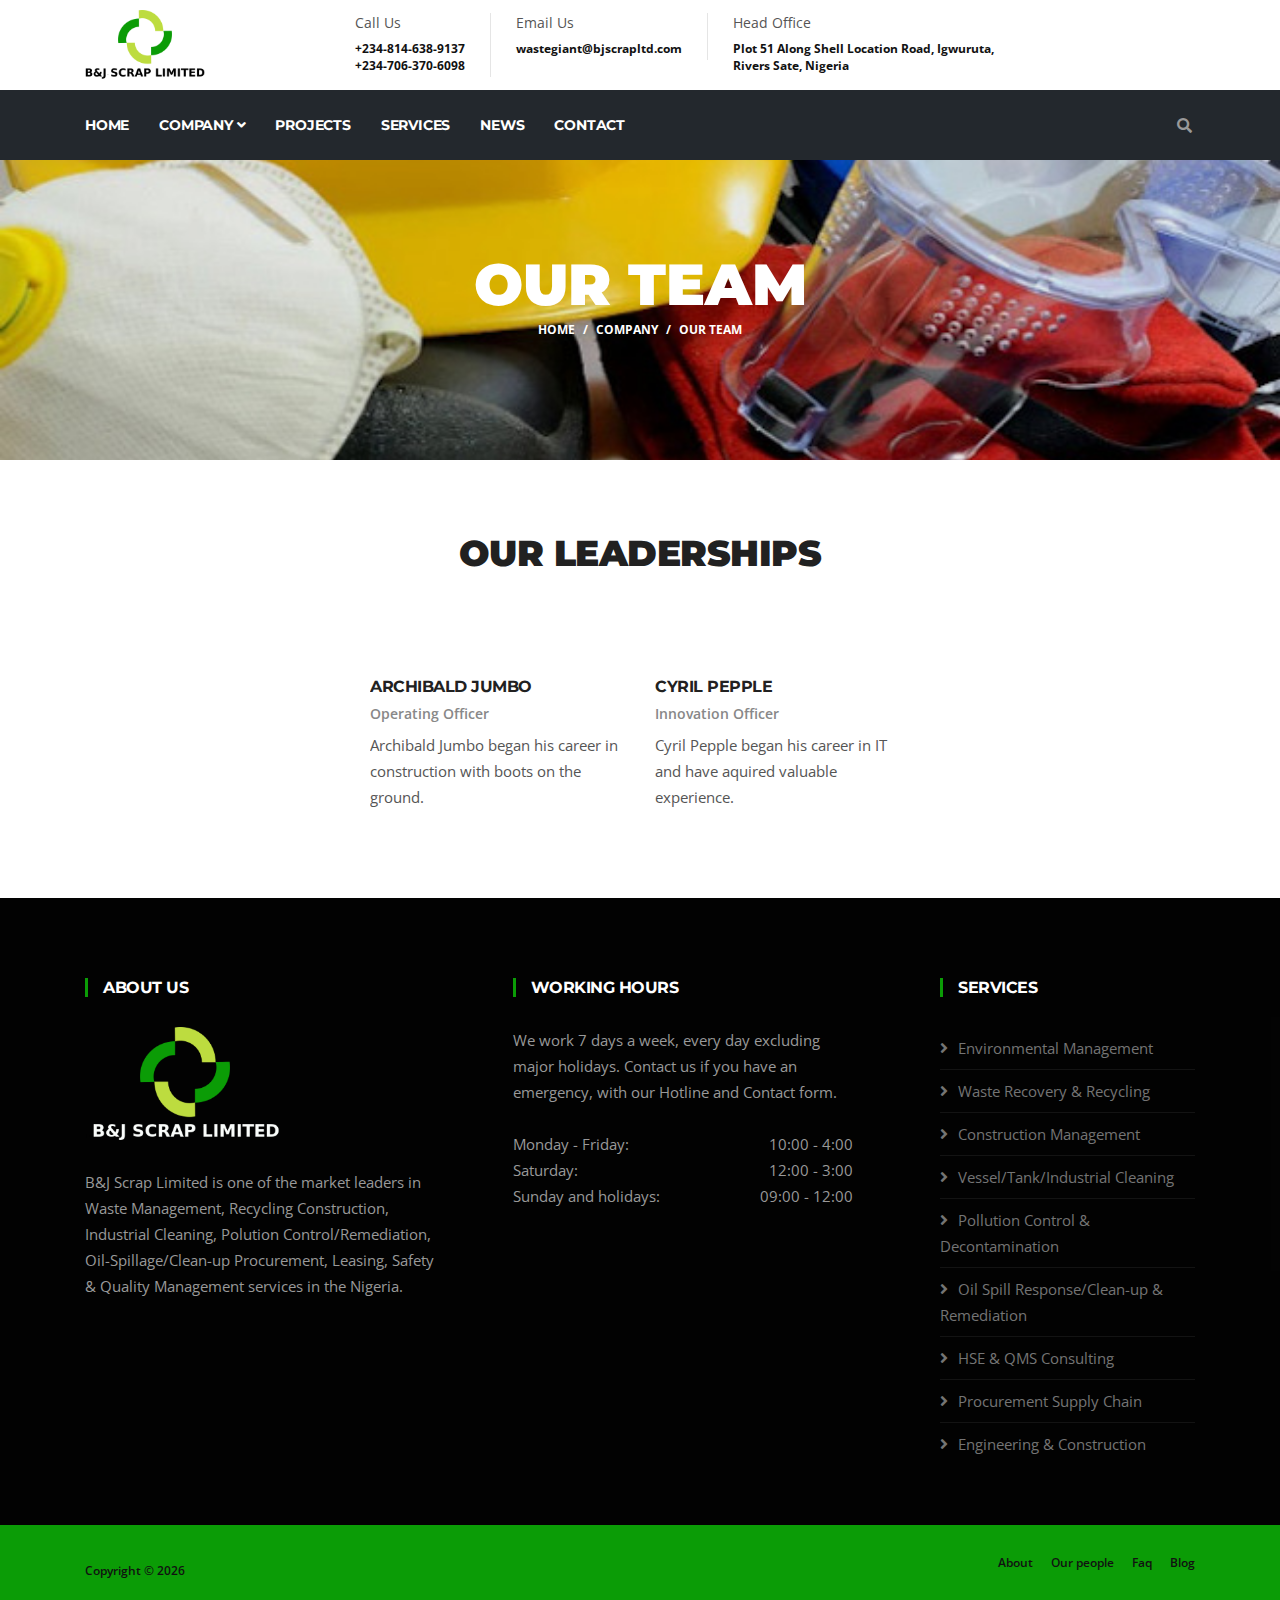
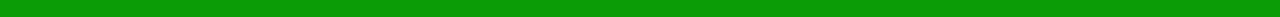
==== commit 805f2a7a: "change" ====
--- a/team.html
+++ b/team.html
@@ -26,7 +26,7 @@
   <!-- Basic Page Needs
 ================================================== -->
   <meta charset="utf-8">
-  <title>Constra - Construction Html5 Template</title>
+  <title>B&J Scrap Limited</title>
 
   <!-- Mobile Specific Metas
 ================================================== -->
@@ -192,7 +192,7 @@
     <!--/ Navigation end -->
   </header>
 <!--/ Header end -->
-<div id="banner-area" class="banner-area" style="background-image:url(images/banner/banner1.jpg)">
+<div id="banner-area" class="banner-area" style="background-image:url(images/banner/banner04.jpg)">
   <div class="banner-text">
     <div class="container">
         <div class="row">
@@ -233,11 +233,11 @@
             <h3 class="ts-name">ARCHIBALD JUMBO</h3>
             <p class="ts-designation">Operating Officer</p>
             <p class="ts-description">Archibald Jumbo began his career in construction with boots on the ground.</p>
-            <div class="team-social-icons">
+            <!--div class="team-social-icons">
               <a target="_blank" href="#"><i class="fab fa-facebook-f"></i></a>
               <a target="_blank" href="#"><i class="fab fa-twitter"></i></a>
               <a target="_blank" href="#"><i class="fab fa-linkedin"></i></a>
-            </div>
+            </div-->
             <!--/ social-icons-->
           </div>
         </div>
@@ -254,11 +254,11 @@
             <h3 class="ts-name">CYRIL PEPPLE</h3>
             <p class="ts-designation">Innovation Officer</p>
             <p class="ts-description">Cyril Pepple began his career in IT and have aquired valuable experience.</p>
-            <div class="team-social-icons">
+            <!--div class="team-social-icons">
               <a target="_blank" href="#"><i class="fab fa-twitter"></i></a>
               <a target="_blank" href="#"><i class="fab fa-google-plus"></i></a>
               <a target="_blank" href="#"><i class="fab fa-linkedin"></i></a>
-            </div>
+            </div-->
             <!--/ social-icons-->
           </div>
         </div>
